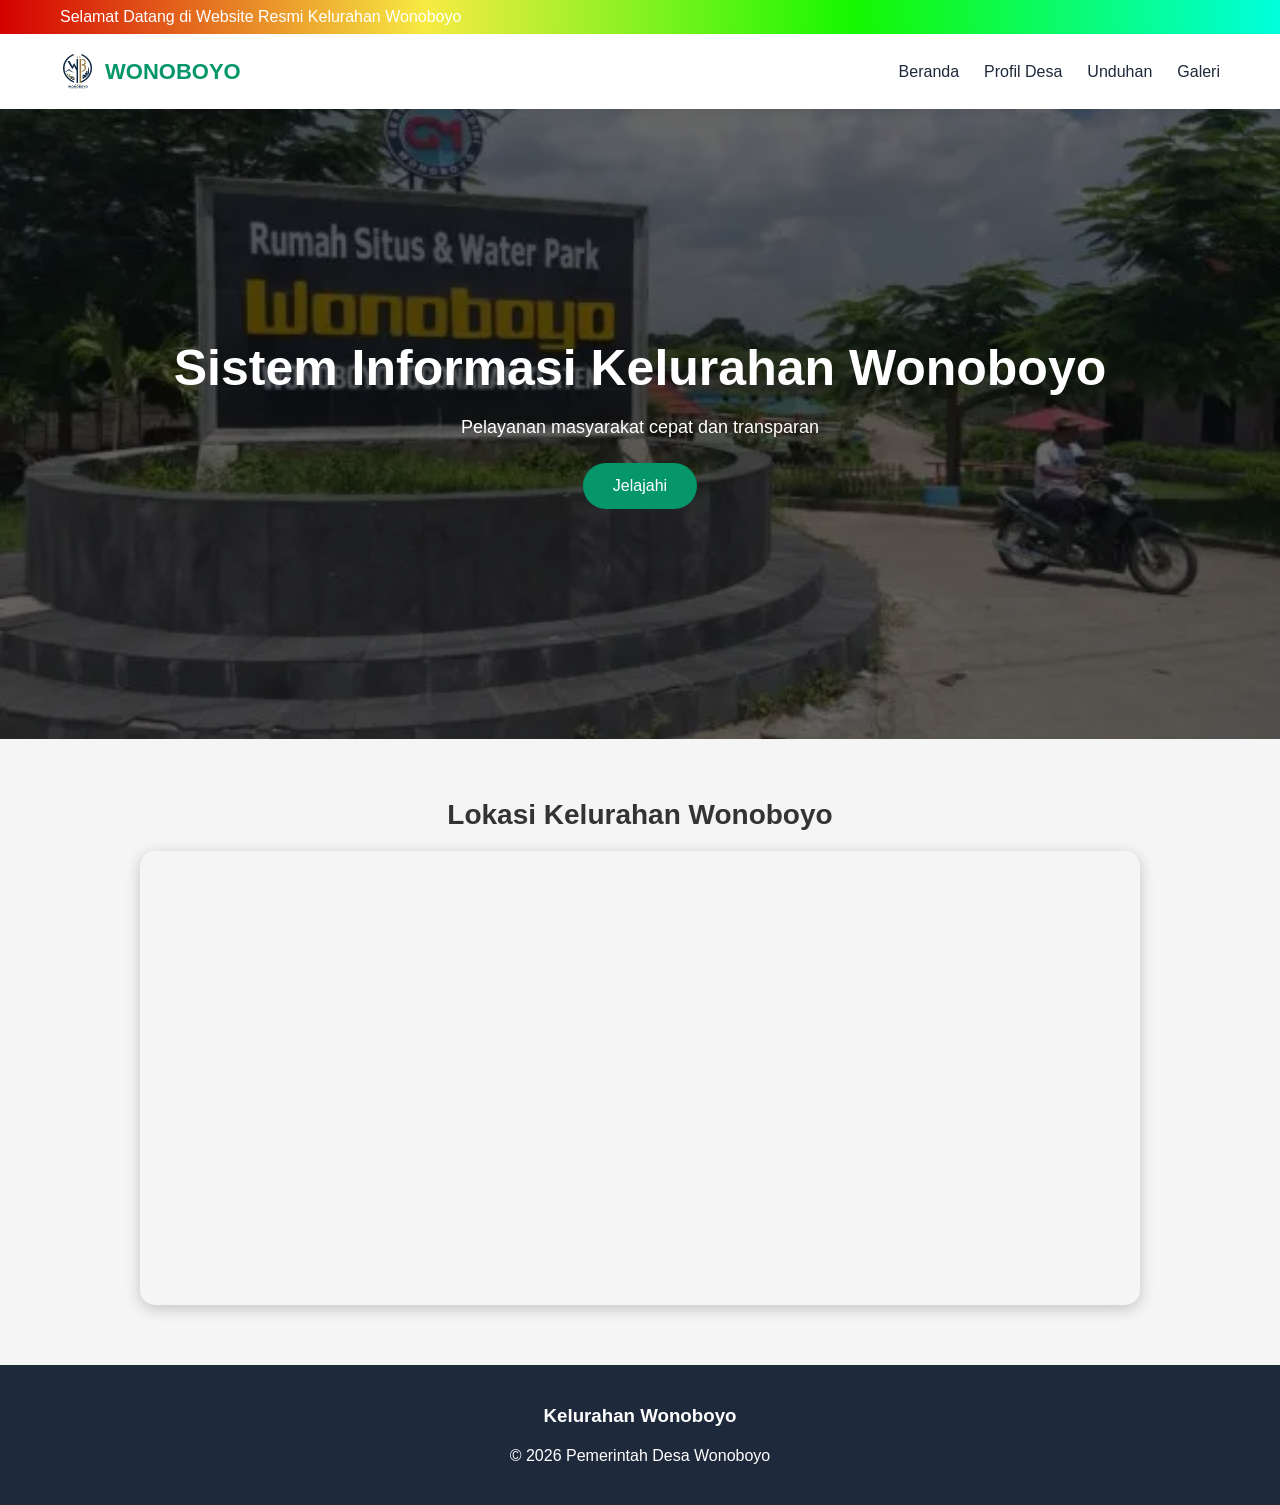
==== index.html @ 57221f3d "Add files via upload" ====
<!DOCTYPE html>
<html lang="id">

<head>

    <meta charset="UTF-8">

    <title>Kelurahan Wonoboyo</title>

    <!-- CSS LOKAL -->
    <link rel="stylesheet" href="style.css">

    <!-- TANPA GOOGLE FONTS & CLOUDFLARE -->
    <!-- Gunakan font bawaan sistem -->
    <style>
        body {
            font-family: Arial, Helvetica, sans-serif;
        }
    </style>

</head>

<body>

<!-- =========================
     TOP BAR
========================= -->

<div class="top-bar">

    <div class="container top-bar-content">

        <div class="marquee-container">

            <span class="marquee-text">
                Selamat Datang di Website Resmi Kelurahan Wonoboyo
            </span>

        </div>

    </div>

</div>

<!-- =========================
     HEADER
========================= -->

<header>

    <div class="container nav-container">

        <!-- LOGO WEBSITE -->

        <a href="index.html"
           class="logo">

            <img src="gambar/WhatsApp_Image_2026-05-22_at_09.13.37__1_-removebg-preview.png"
                 class="logo-img"
                 alt="Logo Wonoboyo">

            <span>WONOBOYO</span>

        </a>

        <!-- MENU -->

        <nav>

            <ul>

                <li>
                    <a href="index.html">Beranda</a>
                </li>

                <li>
                    <a href="profil.html">Profil Desa</a>
                </li>

                <li>
                    <a href="unduhan.html">Unduhan</a>
                </li>

                <li>
                    <a href="galeri.html">Galeri</a>
                </li>

            </ul>

        </nav>

    </div>

</header>

<!-- =========================
     HERO SECTION
========================= -->

<section class="hero"
         style="background: url('gambar/tol-solo-jogja-wonoboyo-klaten.jpg') center/cover no-repeat;">

    <div class="hero-overlay"></div>

    <div class="hero-content">

        <h1>
            Sistem Informasi Kelurahan Wonoboyo
        </h1>

        <p>
            Pelayanan masyarakat cepat dan transparan
        </p>

        <a href="profil.html"
           class="hero-btn">

            Jelajahi

        </a>

    </div>

</section>

<!-- =========================
     GOOGLE MAPS
========================= -->

<section class="maps">

    <div class="container">

        <h2>Lokasi Kelurahan Wonoboyo</h2>

        <div class="map-container">

            <iframe
                src="https://www.google.com/maps?q=Wonoboyo&output=embed"
                width="100%"
                height="450"
                style="border:0;"
                allowfullscreen=""
                loading="lazy">
            </iframe>

        </div>

    </div>

</section>

<!-- =========================
     FOOTER
========================= -->

<footer>

    <h3>
        Kelurahan Wonoboyo
    </h3>

    <div class="footer-text">
        © 2026 Pemerintah Desa Wonoboyo
    </div>

</footer>

</body>
</html>
---- style.css ----
:root {
    --primary-color: #059669;
    --secondary-color: #10b981;
    --dark-color: #1e293b;
    --light-bg: #f8fafc;
    --white: #ffffff;
    --text-gray: #64748b;
}

* {
    margin: 0;
    padding: 0;
    box-sizing: border-box;
    font-family: Arial, Helvetica, sans-serif;
    scroll-behavior: smooth;
}

body {
    background-color: white;
    color: var(--dark-color);
    overflow-x: hidden;
}

.container {
    max-width: 1200px;
    margin: auto;
    padding: 0 20px;
}

/* =========================
   TOP BAR
========================= */

.top-bar {
    background: linear-gradient(to right, #d40000, #f7eb43, #15f800, #00ffdd);
    color: white;
    padding: 8px 0;
}

.top-bar-content {
    display: flex;
    align-items: center;
}

.marquee-container {
    overflow: hidden;
    flex: 1;
}

.marquee-text {
    display: inline-block;
    white-space: nowrap;
    animation: scroll-left 18s linear infinite;
}

@keyframes scroll-left {

    0% {
        transform: translateX(100%);
    }

    100% {
        transform: translateX(-100%);
    }
}

/* =========================
   HEADER
========================= */

header {
    background: white;
    padding: 20px 0;
    position: sticky;
    top: 0;
    z-index: 999;
    box-shadow: 0 4px 10px rgba(0,0,0,0.05);
}

.nav-container {
    display: flex;
    justify-content: space-between;
    align-items: center;
}

/* LOGO */

.logo {
    display: flex;
    align-items: center;
    gap: 10px;
    text-decoration: none;
    font-size: 22px;
    font-weight: 700;
    color: #059669;
}

.logo-img {
    width: 35px;
    height: 35px;
    object-fit: contain;
}

/* MENU */

nav ul {
    display: flex;
    list-style: none;
    gap: 25px;
}

nav a {
    text-decoration: none;
    color: var(--dark-color);
    font-weight: 500;
    transition: 0.3s;
}

nav a:hover,
nav a.active {
    color: var(--primary-color);
}

/* =========================
   HERO
========================= */

.hero {
    height: 70vh;
    position: relative;
    display: flex;
    justify-content: center;
    align-items: center;
    text-align: center;
}

.hero-overlay {
    position: absolute;
    inset: 0;
    background: rgba(0,0,0,0.6);
}

.hero-content {
    position: relative;
    color: white;
    z-index: 2;
}

.hero h1 {
    font-size: 50px;
    margin-bottom: 20px;
}

.hero p {
    font-size: 18px;
    margin-bottom: 25px;
}

.hero-btn {
    display: inline-block;
    padding: 14px 30px;
    background: var(--primary-color);
    color: white;
    border-radius: 50px;
    text-decoration: none;
    transition: 0.3s;
}

.hero-btn:hover {
    background: transparent;
    border: 2px solid white;
}

/* HERO GALERI */

.hero-galeri {
    height: 50vh;
    background:
    linear-gradient(rgba(0,0,0,0.5),
    rgba(0,0,0,0.5)),
    url('assets/img/galeri1.jpg');
    background-size: cover;
    background-position: center;
    display: flex;
    justify-content: center;
    align-items: center;
    text-align: center;
    color: white;
}

/* =========================
   SECTION
========================= */

section {
    padding: 80px 0;
    background: white;
}

.section-header {
    text-align: center;
    margin-top: 50px;
    margin-bottom: 50px;
}

.section-header h2 {
    font-size: 34px;
    margin-bottom: 10px;
}

/* =========================
   GRID
========================= */

.vm-grid,
.services-grid,
.kegiatan-grid,
.batas-grid {
    display: grid;
    gap: 30px;
}

.vm-grid,
.services-grid,
.kegiatan-grid {
    grid-template-columns: repeat(auto-fit,minmax(280px,1fr));
}

.batas-grid {
    grid-template-columns: repeat(auto-fit,minmax(250px,1fr));
}

/* =========================
   CARD
========================= */

.vm-card,
.service-card,
.kegiatan-card,
.batas-card {
    background: white;
    padding: 30px;
    border-radius: 15px;
    box-shadow: 0 10px 20px rgba(0,0,0,0.05);
    transition: 0.3s;
}

.vm-card:hover,
.service-card:hover,
.kegiatan-card:hover {
    transform: translateY(-8px);
}

/* FOTO */

.kegiatan-card img {
    width: 100%;
    height: 220px;
    object-fit: cover;
    border-radius: 15px;
}

/* KONTEN */

.kegiatan-content {
    padding-top: 20px;
}

.kegiatan-content h3 {
    margin-bottom: 15px;
    color: #059669;
}

.kegiatan-content p {
    color: #475569;
    line-height: 1.7;
    margin-bottom: 20px;
}

/* BUTTON */

.download-btn {
    display: inline-block;
    padding: 12px 20px;
    background: #059669;
    color: white;
    text-decoration: none;
    border-radius: 10px;
    transition: 0.3s;
}

.download-btn:hover {
    background: #047857;
}

/* =========================
   MAPS
========================= */

.maps {
    padding: 60px 20px;
    background: #f5f5f5;
    text-align: center;
}

.maps h2 {
    margin-bottom: 20px;
    font-size: 28px;
    color: #333;
}

.map-container {
    width: 100%;
    max-width: 1000px;
    margin: auto;
    border-radius: 15px;
    overflow: hidden;
    box-shadow: 0 4px 15px rgba(0,0,0,0.2);
}

.map-container iframe {
    width: 100%;
    height: 450px;
    border: none;
}

/* =========================
   SEJARAH / POTENSI
========================= */

.sejarah-wrapper {
    display: flex;
    align-items: center;
    gap: 30px;
    margin-top: 30px;
}

.sejarah-image,
.sejarah-text {
    flex: 1;
}

.potensi-img {
    width: 100%;
    border-radius: 20px;
    object-fit: cover;
    box-shadow: 0 4px 15px rgba(0,0,0,0.2);
}

.sejarah-box {
    background: white;
    padding: 30px;
    border-radius: 15px;
    box-shadow: 0 5px 15px rgba(0,0,0,0.05);
    line-height: 1.8;
}

/* =========================
   FOOTER
========================= */

footer {
    background: var(--dark-color);
    color: white;
    text-align: center;
    padding: 40px 20px;
}

.footer-text {
    margin-top: 20px;
}

/* =========================
   RESPONSIVE
========================= */

@media screen and (max-width: 900px) {

    .nav-container {
        flex-direction: column;
        gap: 15px;
    }

    nav ul {
        flex-direction: column;
        align-items: center;
        gap: 12px;
    }

    .hero {
        height: 60vh;
        padding: 20px;
    }

    .hero h1 {
        font-size: 32px;
        line-height: 1.3;
    }

    .hero p {
        font-size: 16px;
    }

    .hero-btn {
        padding: 12px 24px;
        font-size: 14px;
    }

    section {
        padding: 50px 15px;
    }

    .section-header h2 {
        font-size: 28px;
    }

    .vm-grid,
    .services-grid,
    .kegiatan-grid,
    .batas-grid {
        grid-template-columns: 1fr;
    }

    .vm-card,
    .service-card,
    .kegiatan-card,
    .batas-card {
        padding: 20px;
    }

    .kegiatan-card img,
    .potensi-img {
        height: 250px;
    }

    .sejarah-wrapper {
        flex-direction: column;
    }

    .sejarah-image,
    .sejarah-text {
        width: 100%;
    }

    .map-container iframe {
        height: 300px;
    }

    footer {
        padding: 30px 15px;
    }

    .logo {
        font-size: 18px;
    }

    .logo-img {
        width: 30px;
        height: 30px;
    }

    .marquee-text {
        font-size: 14px;
    }
}
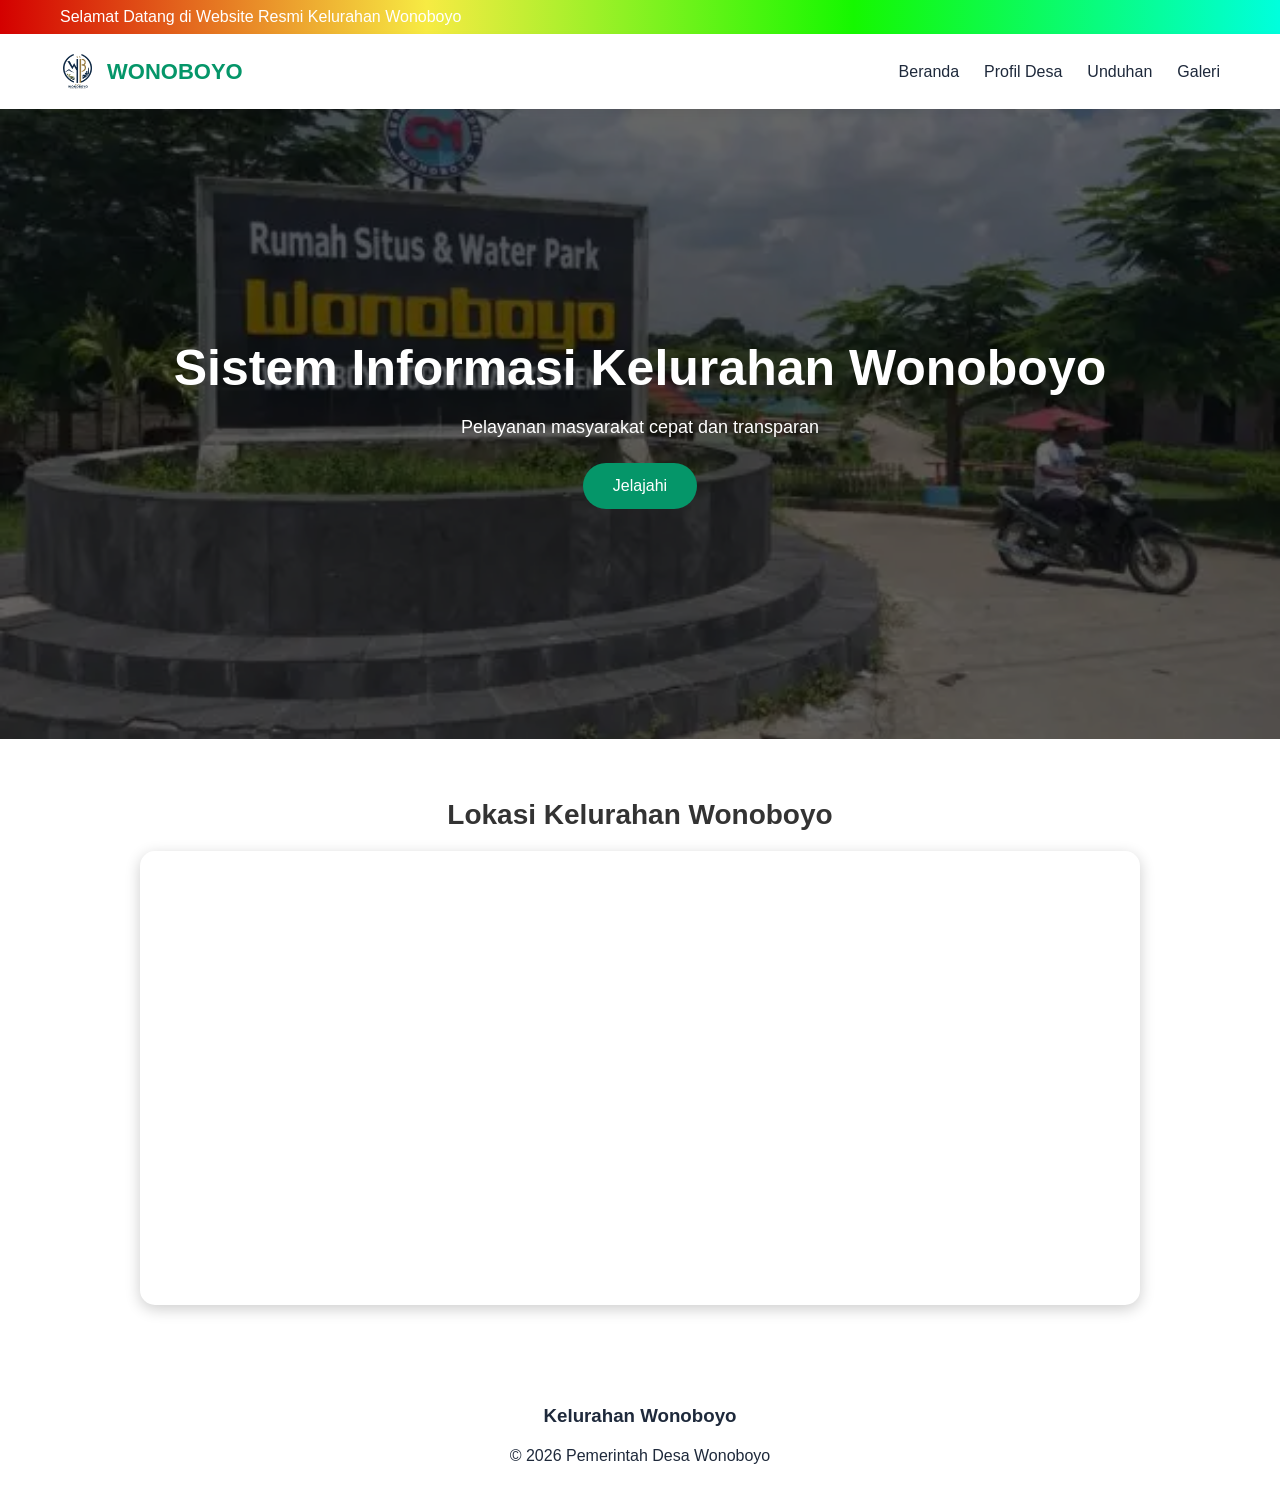
==== commit 5fb01492: "Update index.html" ====
--- a/index.html
+++ b/index.html
@@ -6,6 +6,11 @@
     <meta charset="UTF-8">
 
     <title>Kelurahan Wonoboyo</title>
+
+    <!-- ICON WEBSITE -->
+    <link rel="icon"
+          type="image/png"
+          href="gambar/WhatsApp_Image_2026-05-22_at_09.13.37__1_-removebg-preview.png">
 
     <!-- CSS LOKAL -->
     <link rel="stylesheet" href="style.css">
@@ -167,4 +172,4 @@
 </footer>
 
 </body>
-</html>+</html>
--- a/style.css
+++ b/style.css
@@ -2,7 +2,7 @@
     --primary-color: #059669;
     --secondary-color: #10b981;
     --dark-color: #1e293b;
-    --light-bg: #f8fafc;
+    --white-bg: #ffffff;
     --white: #ffffff;
     --text-gray: #64748b;
 }
@@ -16,7 +16,7 @@
 }
 
 body {
-    background-color: white;
+    background: #ffffff;
     color: var(--dark-color);
     overflow-x: hidden;
 }
@@ -69,7 +69,7 @@
 ========================= */
 
 header {
-    background: white;
+    background: #ffffff;
     padding: 20px 0;
     position: sticky;
     top: 0;
@@ -194,7 +194,7 @@
 
 section {
     padding: 80px 0;
-    background: white;
+    background: #ffffff;
 }
 
 .section-header {
@@ -238,7 +238,7 @@
 .service-card,
 .kegiatan-card,
 .batas-card {
-    background: white;
+    background: #ffffff;
     padding: 30px;
     border-radius: 15px;
     box-shadow: 0 10px 20px rgba(0,0,0,0.05);
@@ -299,7 +299,7 @@
 
 .maps {
     padding: 60px 20px;
-    background: #f5f5f5;
+    background: #ffffff;
     text-align: center;
 }
 
@@ -348,7 +348,7 @@
 }
 
 .sejarah-box {
-    background: white;
+    background: #ffffff;
     padding: 30px;
     border-radius: 15px;
     box-shadow: 0 5px 15px rgba(0,0,0,0.05);
@@ -360,8 +360,8 @@
 ========================= */
 
 footer {
-    background: var(--dark-color);
-    color: white;
+    background: #ffffff;
+    color: var(--dark-color);
     text-align: center;
     padding: 40px 20px;
 }
@@ -462,4 +462,13 @@
     .marquee-text {
         font-size: 14px;
     }
-}+}
+.logo {
+    display: flex;
+    align-items: center;
+    gap: 12px;
+    text-decoration: none;
+    font-size: 22px;
+    font-weight: bold;
+    color: #059669;
+}
